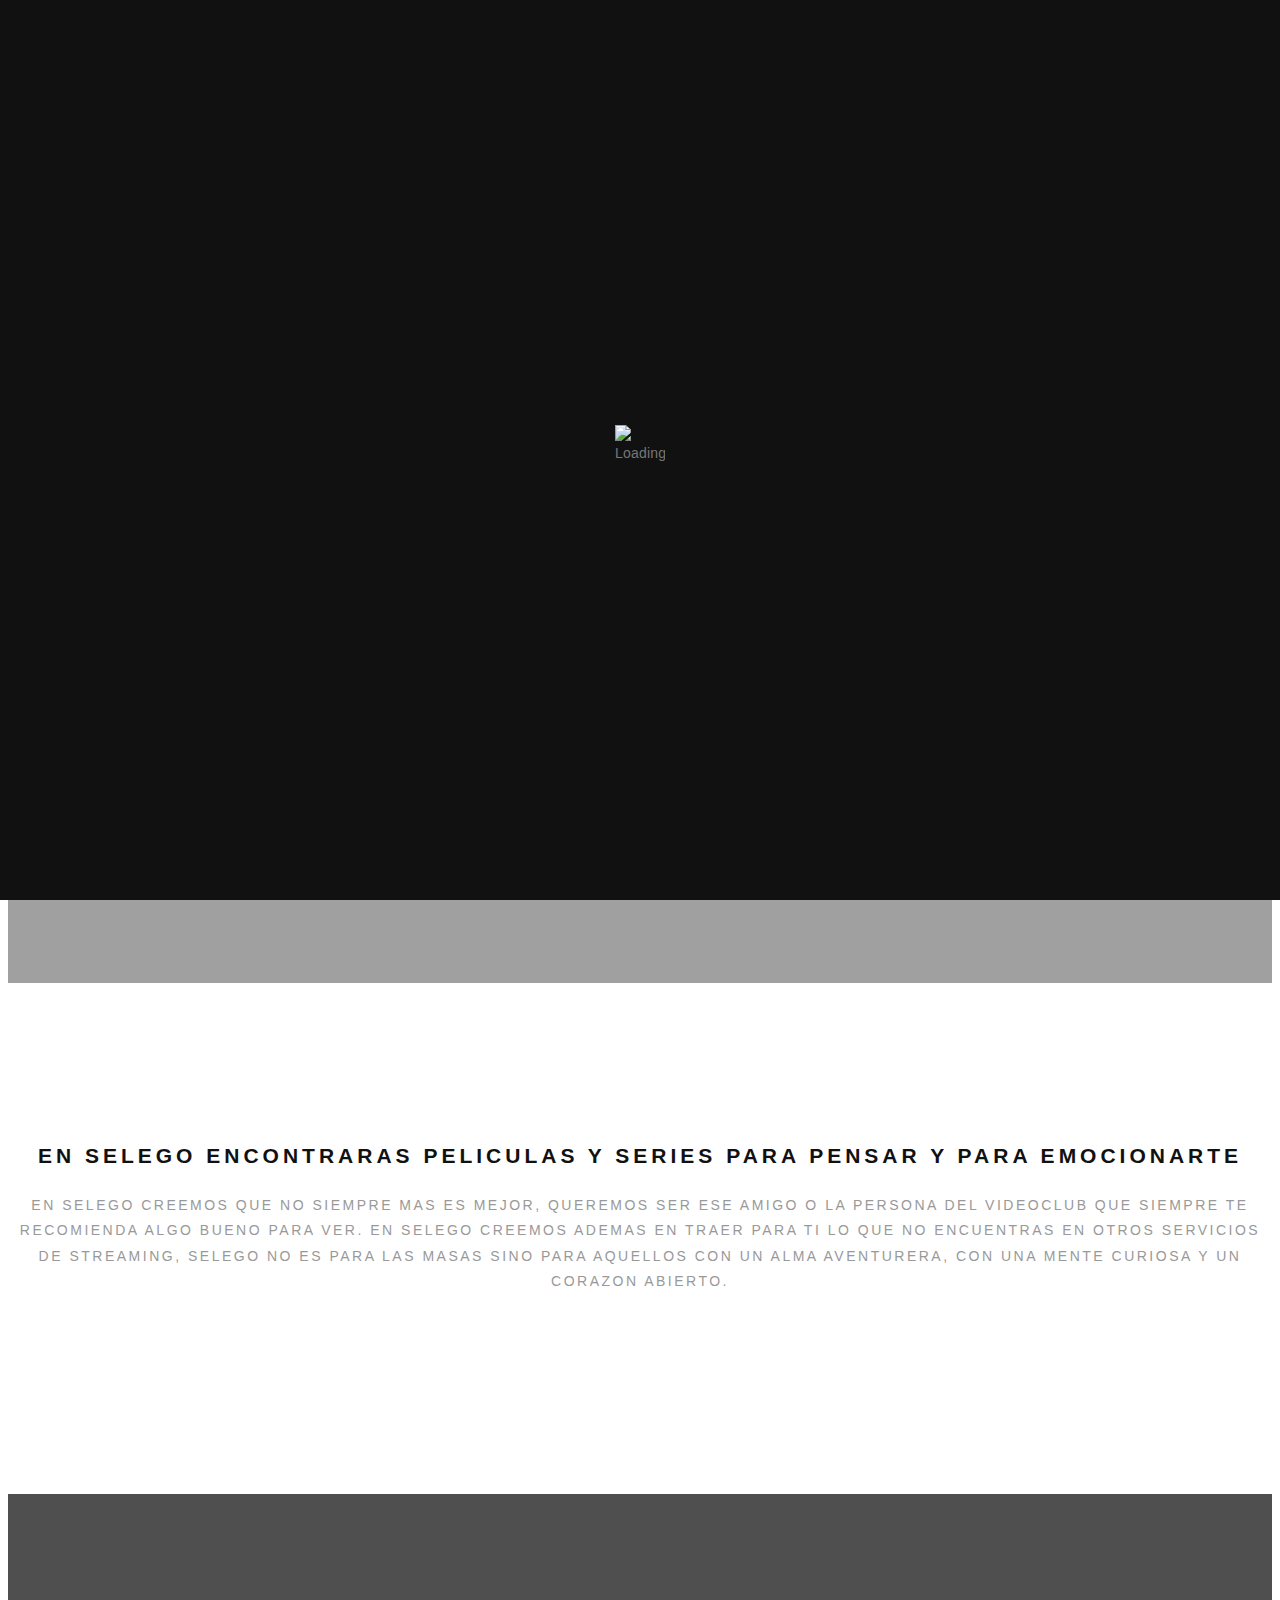
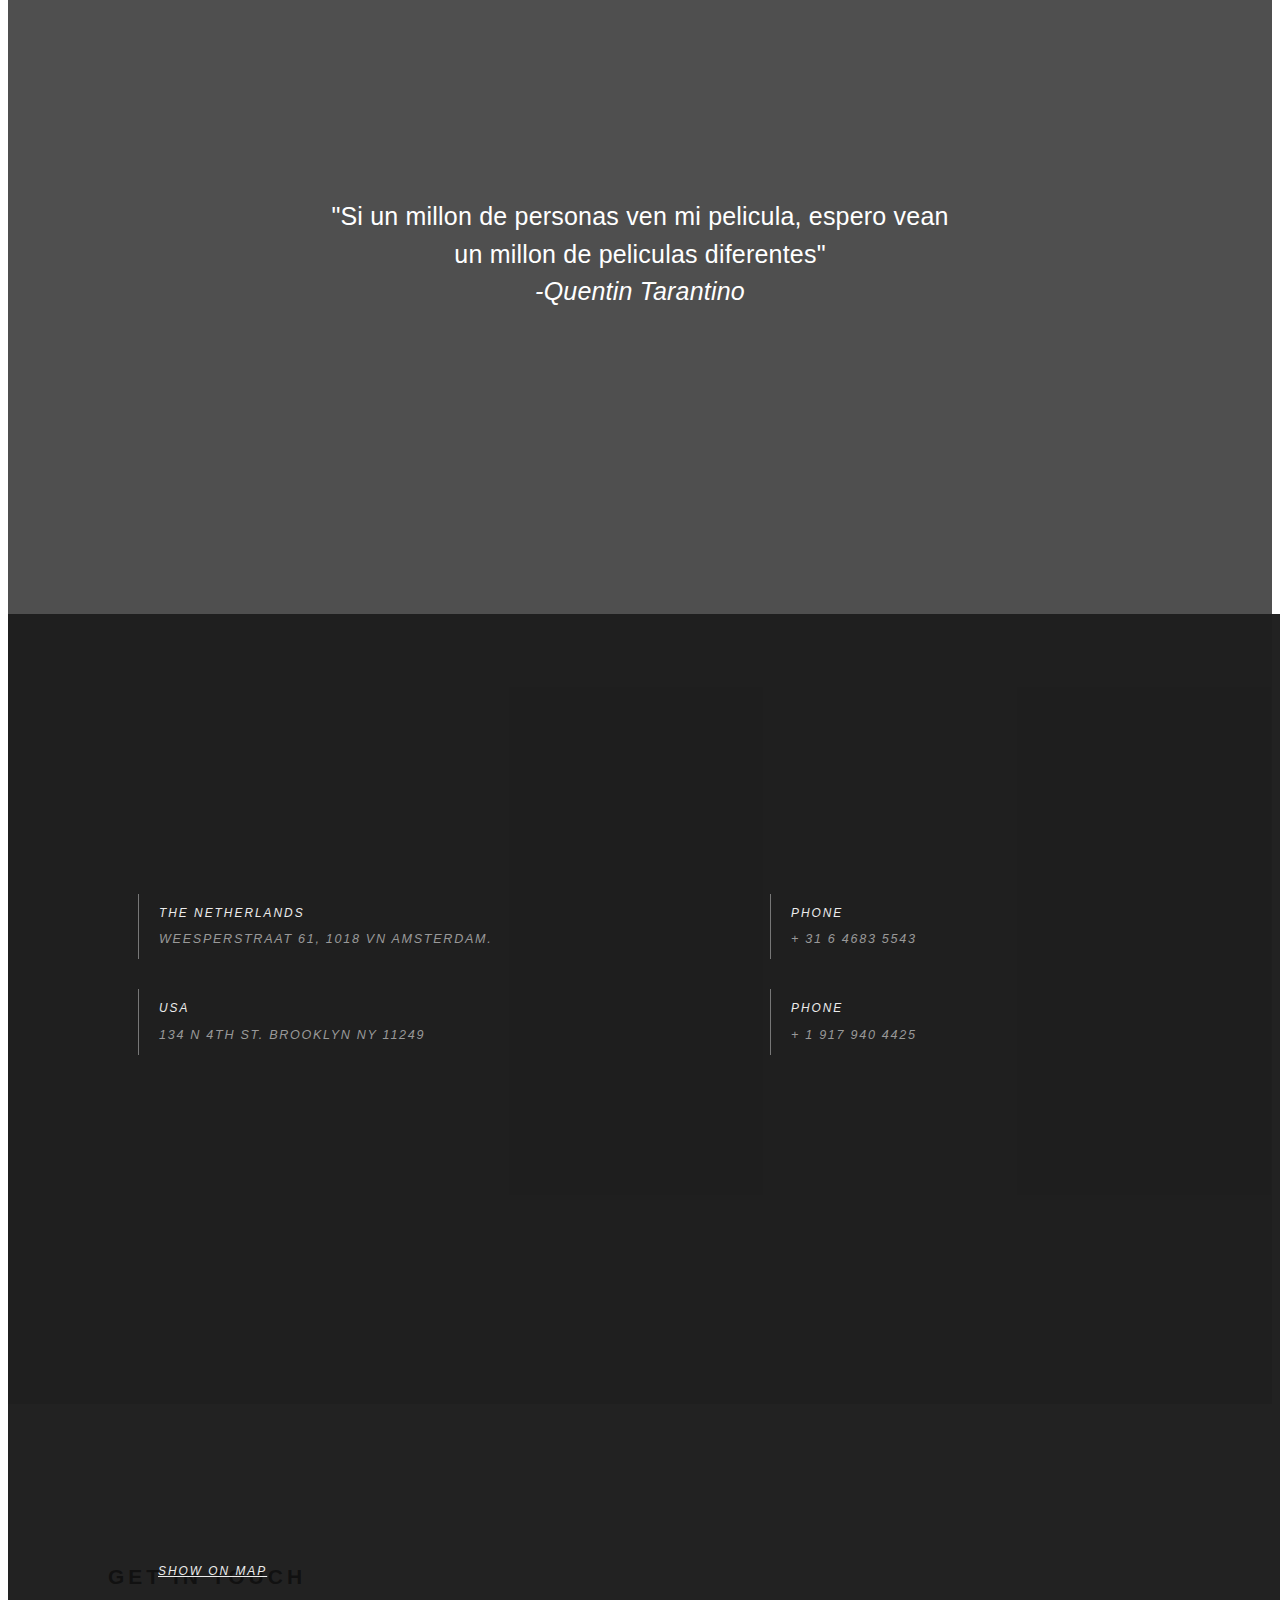
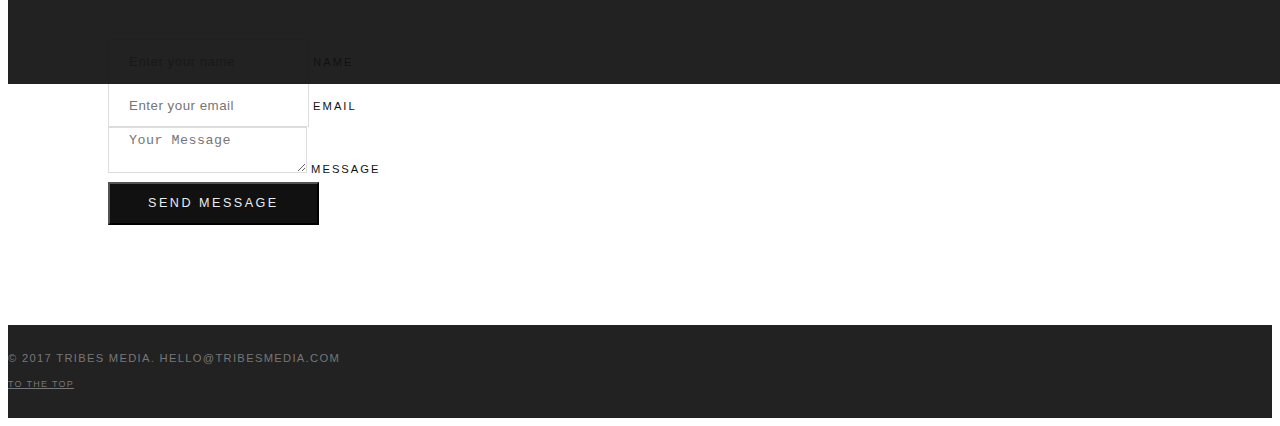
==== index.html @ c6e0fa97 "Update index.html" ====
<!doctype html>
<html class="no-js" lang="en">
    <head>
        <meta charset="utf-8">
        <meta http-equiv="X-UA-Compatible" content="IE=edge">
        <title>Selego</title>
        <meta name="description" content="">
	<meta name="viewport" content="width=device-width, initial-scale=1.0, maximum-scale=1.0, user-scalable=no" />
	
        
        <!-- Favicon -->
        <link rel="shortcut icon" href="favicon3.ico">
        <!-- Bootstrap -->
        <link rel="stylesheet" href="assets/styles/vendor/bootstrap.min.css">
        <!-- Fonts -->
        <link rel="stylesheet" href="assets/fonts/et-lineicons/css/style.css">
        <link rel="stylesheet" href="assets/fonts/linea-font/css/linea-font.css">
        <link rel="stylesheet" href="assets/fonts/fontawesome/css/font-awesome.min.css">
        <!-- Slider -->
        <link rel="stylesheet" href="assets/styles/vendor/slick.css">
        <!-- Lightbox -->
        <link rel="stylesheet" href="assets/styles/vendor/magnific-popup.css">
        <!-- Animate.css -->
        <link rel="stylesheet" href="assets/styles/vendor/animate.css">
        <!-- BG Video -->
        <link rel="stylesheet" href="assets/styles/vendor/jquery.mb.YTPlayer.min.css">


        <!-- Definity CSS -->
        <link rel="stylesheet" href="assets/styles/main.css">
        <link rel="stylesheet" href="assets/styles/responsive.css">

        <!-- JS -->
        <script src="assets/js/vendor/modernizr-2.8.3.min.js"></script>
    </head>
    <body id="page-top" data-spy="scroll" data-target=".navbar">
        
        <!--[if lt IE 8]>
            <p class="browserupgrade">You are using an <strong>outdated</strong> browser. Please <a href="http://browsehappy.com/">upgrade your browser</a> to improve your experience.</p>
        <![endif]-->


        <!-- ========== Preloader ========== -->

        <div class="preloader">
          <img src="assets/images/loader.svg" alt="Loading...">
        </div>



        <!-- ========== Navigation ========== -->

        <nav class="navbar navbar-default navbar-fixed-top mega navbar-trans navbar-fw">
          <div class="navbar-header page-scroll">
            <button type="button" class="navbar-toggle collapsed" data-toggle="collapse" data-target="#navbar" aria-expanded="false" aria-controls="navbar">
              <span class="sr-only">Toggle navigation</span>
              <span class="icon-bar"></span>
              <span class="icon-bar"></span>
              <span class="icon-bar"></span>
            </button>
            <!-- Logo -->
            <a class="navbar-brand" href="index.html"><img class="navbar-logo" src="assets/images/logo.png" alt="Selego"></a>
          </div>

            <!-- Navbar Links -->
            <div id="navbar" class="navbar-collapse collapse page-scroll navbar-right">
            <ul class="nav navbar-nav">
              <!--<li><a href="#home">Home<span class="sr-only"></span></a></li>
              <li><a href="#services">What we offer<span class="sr-only"></span></a></li>
              <li><a href="#about">Team<span class="sr-only"></span></a></li>
              <li><a href="#portfolio">Our Brands<span class="sr-only"></span></a></li>
              <li><a href="#testimonials">Advisors<span class="sr-only"></span></a></li>
              <li><a href="#contact">Contact<span class="sr-only"></span></a></li>
              <li><a href="index.html">All Demos<span class="sr-only"></span></a></li>-->
            </ul><!-- / .nav .navbar-nav -->              
            </div><!--/.navbar-collapse -->
            </nav><!-- / .navbar -->



        <!-- ========== Hero Cover ========== -->

	<div id="home" class="fs-video-hero">
		<!-- START Video Background -->
		<div id="fs-video-one-bg" class="player" data-property="{videoURL:'https://youtu.be/M8HMdIlC9QI',containment:'.fs-video-hero',autoPlay:true, mute:true, opacity:1}">
		</div>
		<!-- END Video Background -->
		<div class="bg-overlay">
 
			<!-- Hero Content <font style="font-size:0.5em !important"> -->
			<div class="hero-content-wrapper">
				<div class="hero-content">

					<h2 class="hero-lead wow fadeInLeft" data-wow-duration="1.5s">Demasiadas opciones para ver?<br>Selecionamos para ti lo mejor del cine y series</h1>
					<!--<h3 class="h-alt hero-subheading wow fadeIn" data-wow-duration="2s" data-wow-delay=".7s">Demasiadas opciones para ver?<br>Selecionamos para ti lo mejor del cine y series</h3>-->
					<!--<a href="#services" class="btn btn-light wow fadeIn" data-wow-duration="2s" data-wow-delay="1s">Learn More</a>-->

				</div>
			</div>

			<!-- Scroller -->
			<a href="#services" class="scroller">
			<span class="scroller-text">scroll down</span>
			<span class="linea-basic-magic-mouse"></span>
			</a>

		</div><!-- / .bg-overlay -->
	</div><!-- / .fs-video-hero -->

		
        

        <!-- ========== Services - Frame Icons ========== -->
        
        <section id="services" class="container section ft-centered">
            <header class="sec-heading">
            	<h2>En Selego encontraras peliculas y series para pensar y para emocionarte</h2>
            	<span class="subheading">En Selego creemos que no siempre mas es mejor, queremos ser ese amigo o la persona del videoclub que siempre te recomienda algo bueno para ver. En Selego creemos ademas en traer para ti lo que no encuentras en otros servicios de Streaming, Selego no es para las masas sino para aquellos con un alma aventurera, con una mente curiosa y un corazon abierto. </span>
            </header>
            
            
        </section><!-- / .ft-frames -->


        <!-- ========== Cricle Counters - Parallax ========== -->
        
        <div class="row">
            <div class="hero__wrapper hero__wrapper--section-2" style="background: url(assets/images/am16.jpg) 50% no-repeat;!important">
            	<div class="hero__overlay hero__overlay--dark"></div>
                <div class="hero__standfirst">
                   "Si un millon de personas ven mi pelicula, espero vean un millon de peliculas diferentes"
                <div class="hero__standfirst--citation">-Quentin Tarantino</div>
                </div>
            </div>
        </div>
		
        

        <!-- ========== Footer Contact ========== -->
        
        <footer id="contact" class="footer-contact">
        	<div class="container-fluid">
        		
                <div class="row">
        
                    <!-- Map and address -->
                    <div class="col-lg-6 no-gap contact-info">
        
                        <!-- Show Info Button -->
                        <a href="#" class="show-info-link"><i class="fa fa-info"></i>Show info</a>
        
        				<div id="map-canvas" class="footer-map"></div>
        
        				<address class="contact-info-wrapper">
							<ul>
								<!-- Address -->
									<li class="contact-group">
									<span class="adr-heading">The Netherlands</span>
									<span class="adr-info">Weesperstraat 61, 1018 VN Amsterdam.</span>
								</li>
								<!-- Email -->
								<li class="contact-group">
									<span class="adr-heading">USA</span>
									<span class="adr-info">134 N 4th St. Brooklyn NY 11249</span>
								</li>
								</ul>

								<ul>
								<li class="contact-group">
									<span class="adr-heading">Phone</span>
									<span class="adr-info">                 + 31 6 4683 5543</span>
								</li>
								<!-- Mobile -->
								<li class="contact-group">
									<span class="adr-heading">Phone</span>
									<span class="adr-info">                   + 1 917 940 4425</span>
								</li>
							</ul>                  
                  
                  			<a href="#" class="show-map"><span class="linea-basic-geolocalize-05"></span>show on map</a>
                		</address>

              </div><!-- / .col-lg-6 -->


              <!-- Contact Form -->
              <div class="col-lg-6 no-gap section contact-form">
              	<header class="sec-heading">
                	<h2>Get in Touch</h2>
                	<span class="subheading"><!--Aqui si queremos poner algo--></span>
                </header>

                <form action="assets/contact-form/contact-form.php" method="POST" class="form-ajax wow fadeInUp" data-wow-duration="1s" data-wow-delay=".1s">

                	<!-- Name -->
                  	<div class="form-group">
                    	<input type="text" name="name" id="name-contact-1" class="form-control validate-locally" placeholder="Enter your name">
                    	<label for="name-contact-1">Name</label>
                    	<span class="pull-right alert-error"></span>
                  	</div>

                  	<!-- Email -->
                  	<div class="form-group">
                    	<input type="email" name="email" id="email-contact-1" class="form-control validate-locally" placeholder="Enter your email">
                    	<label for="email-contact-1">Email</label>
                    	<span class="pull-right alert-error"></span>
                  	</div>

                  	<!-- Message -->
                  	<div class="form-group">
                    	<textarea class="form-control" name="message" id="message-contact-1" rows="5" placeholder="Your Message"></textarea>
                    	<label for="message-contact-1">Message</label>
                  	</div>
                  	<input type="submit" class="btn pull-right" value="Send Message">

                  	<!-- Ajax Message -->
                  	<div class="ajax-message col-md-12 no-gap"></div>

                </form>
              </div><!-- / .col-lg-6 -->

            </div><!-- / .row -->
          </div><!-- / .container-fluid -->


          <!-- Social Links 
          <div class="dark-bg">
            <div class="container footer-social-links">
              <div class="row">
                
                <ul>
                  <li><a href="#">facebook</a></li>
                  <li><a href="#">Twitter</a></li>
                  <li><a href="#">Dribbble</a></li>
                  <li><a href="#">Behance</a></li>
                </ul>
              </div>
            </div>
          </div> / .dark-bg -->


          <!-- Copyright -->
          <div class="copyright">
            <div class="container">
              <div class="row">
                
                <div class="col-md-6">
                  <small>&copy; 2017 Tribes Media. Hello@tribesmedia.com<!--Made by <a class="no-style-link" href="http://themeforest.net/user/octarinethemes" target="_blank">OctarineThemes</a></small>-->
                </div>

                <div class="col-md-6">
                  <small><a href="#page-top" class="pull-right to-the-top">To the top<i class="fa fa-angle-up"></i></a></small>
                </div>

              </div><!-- / .row -->
            </div><!-- / .container -->
          </div><!-- / .copyright -->
        </footer><!-- / .footer-contact -->

    

        <!-- ========== Scripts ========== -->

        <script src="assets/js/vendor/jquery-2.1.4.min.js"></script>
        <script src="assets/js/vendor/google-fonts.js"></script>
        <script src="assets/js/vendor/jquery.easing.js"></script>
        <script src="assets/js/vendor/jquery.waypoints.min.js"></script>
        <script src="assets/js/vendor/bootstrap.min.js"></script>
        <script src="assets/js/vendor/bootstrap-hover-dropdown.min.js"></script>
        <script src="assets/js/vendor/smoothscroll.js"></script>
        <script src="assets/js/vendor/jquery.localScroll.min.js"></script>
        <script src="assets/js/vendor/jquery.scrollTo.min.js"></script>
        <script src="assets/js/vendor/jquery.stellar.min.js"></script>
        <script src="assets/js/vendor/jquery.parallax.js"></script>
        <script src="assets/js/vendor/slick.min.js"></script>
        <script src="assets/js/vendor/jquery.easypiechart.min.js"></script>
        <script src="assets/js/vendor/countup.min.js"></script>
        <script src="assets/js/vendor/isotope.min.js"></script>
        <script src="assets/js/vendor/jquery.magnific-popup.min.js"></script>
        <script src="assets/js/vendor/wow.min.js"></script>
        <script src="assets/js/vendor/jquery.mb.YTPlayer.min.js"></script>
        <script src="assets/js/vendor/jquery.ajaxchimp.js"></script>

        <!-- Google Maps -->
        <script src="assets/js/gmap.js"></script>
        <script type="text/javascript" src="https://maps.googleapis.com/maps/api/js?key=AIzaSyDOcd7o0W0r846FC_GoHSK56xeAvP8fV4s"></script>

        <!-- Definity JS -->
        <script src="assets/js/main.js"></script>
    </body>
</html>
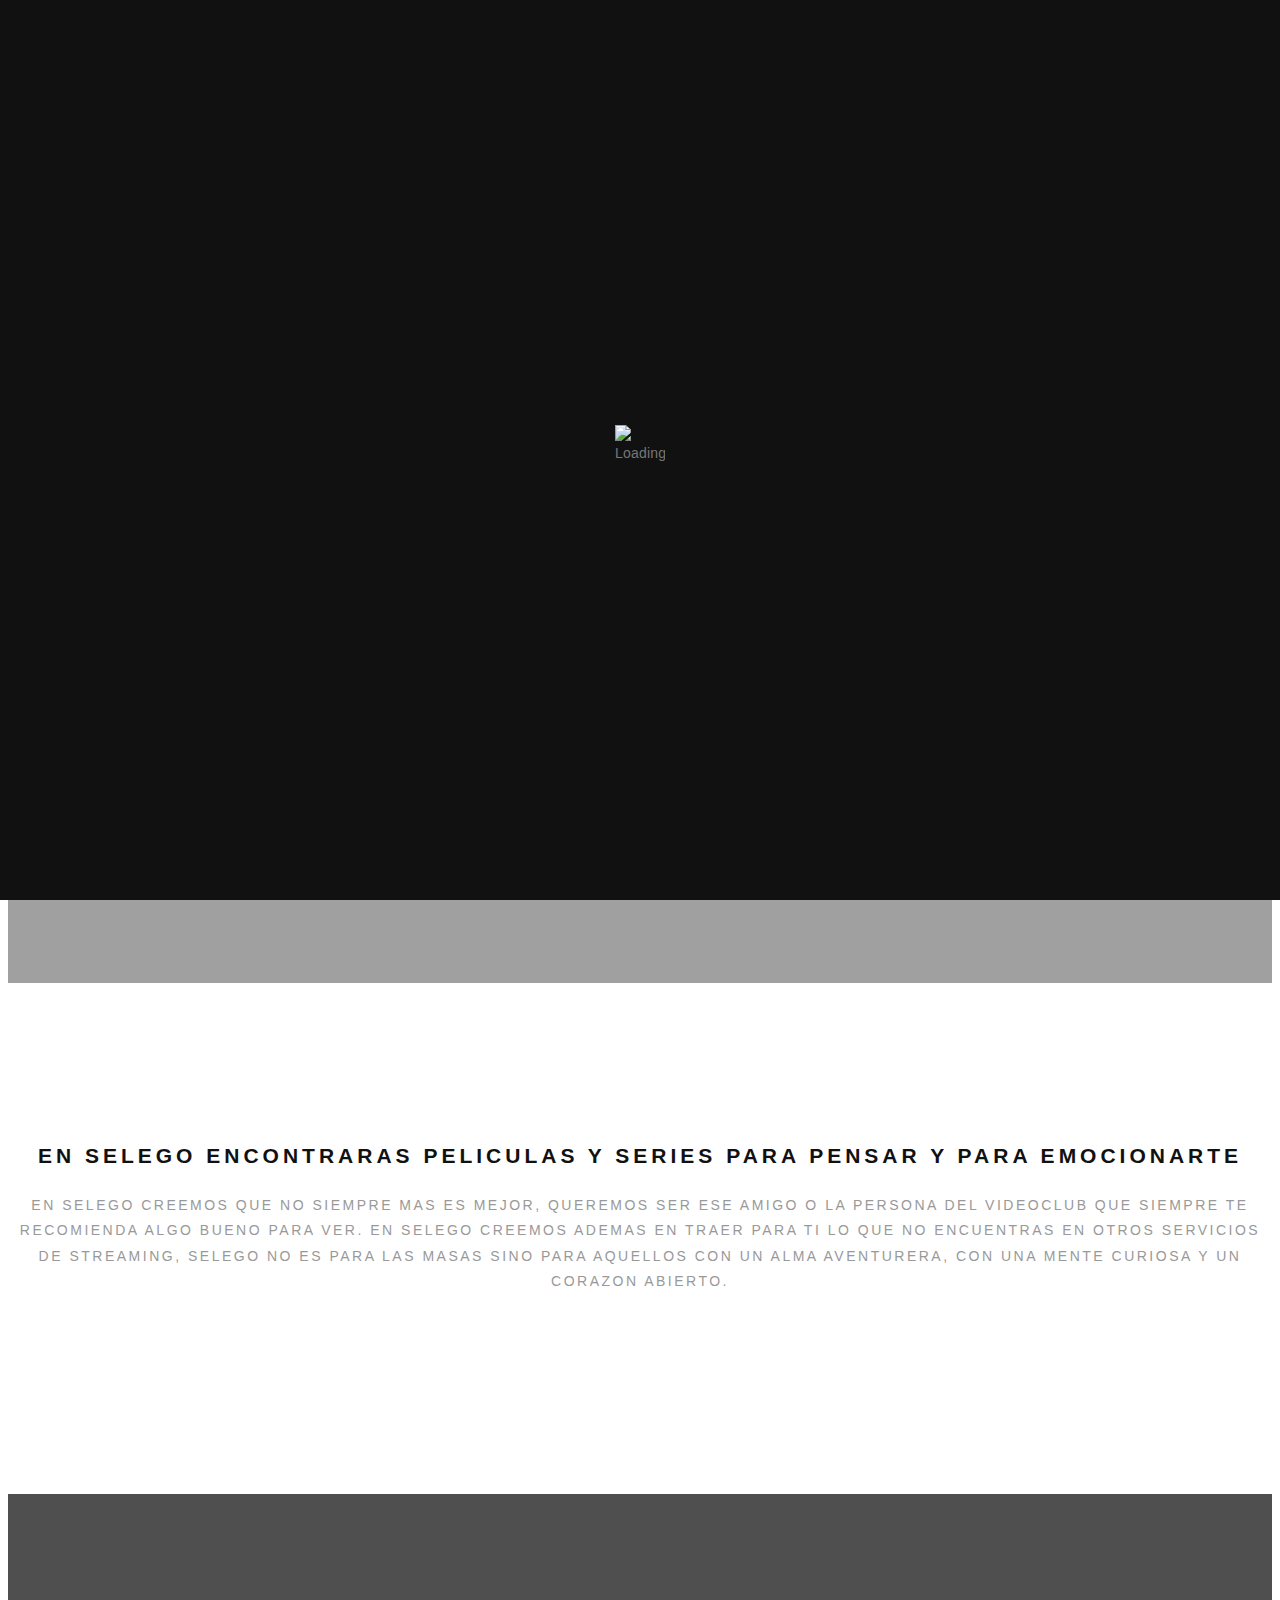
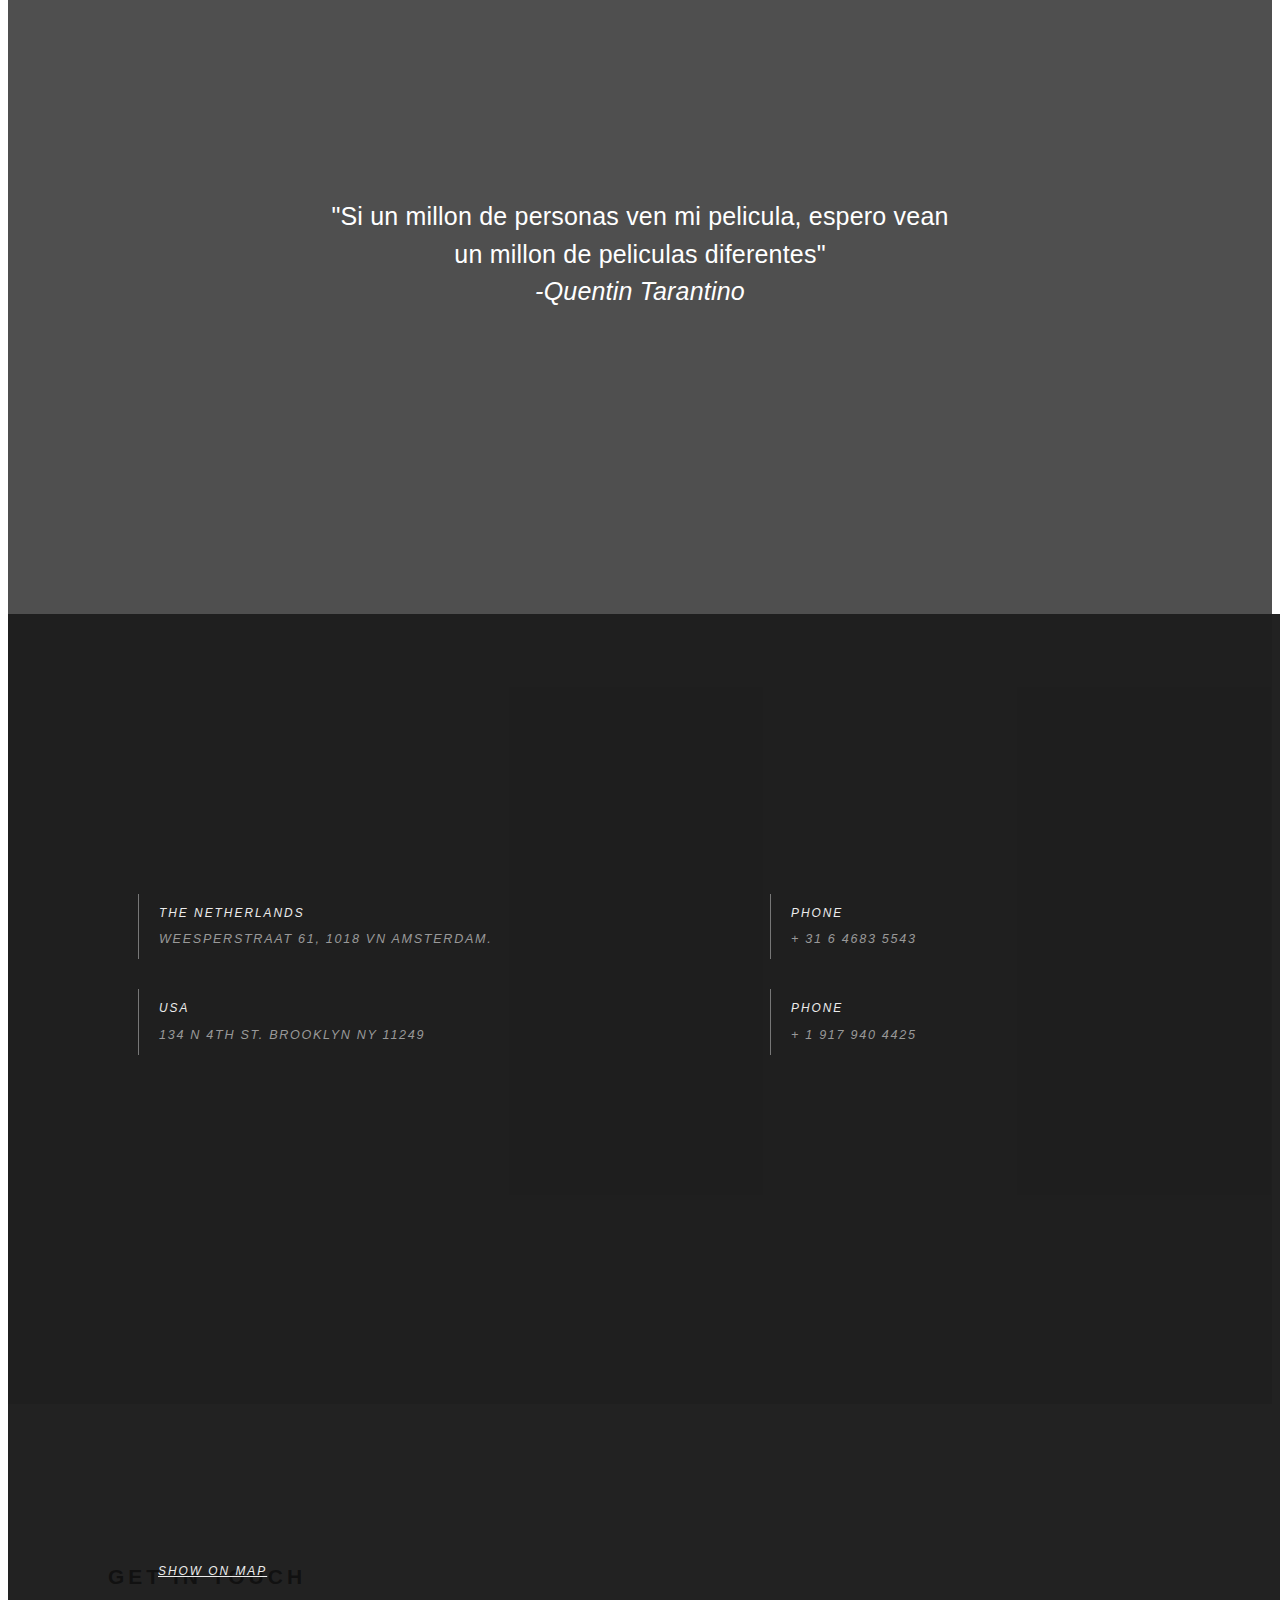
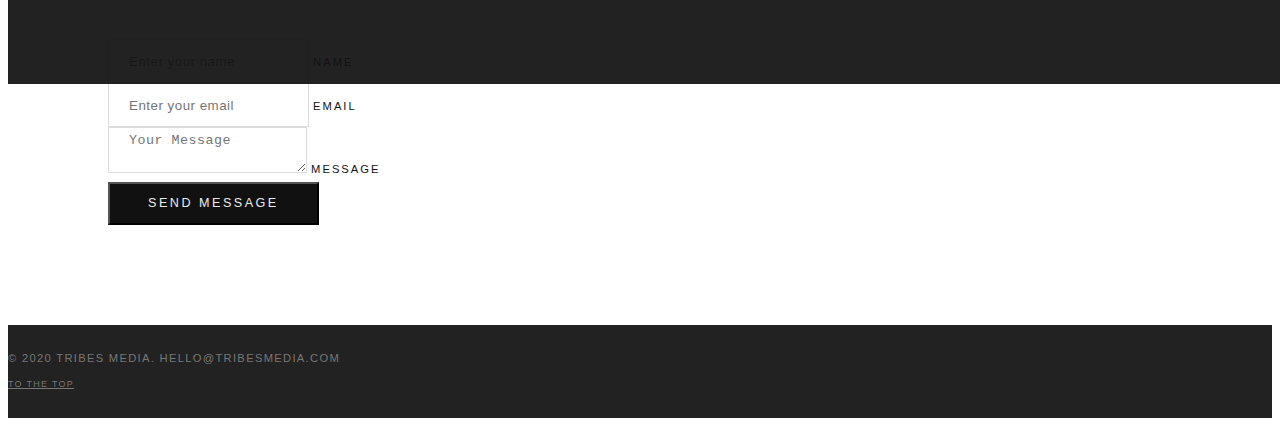
==== commit fc21288a: "Update index.html" ====
--- a/index.html
+++ b/index.html
@@ -91,8 +91,8 @@
 			<div class="hero-content-wrapper">
 				<div class="hero-content">
 
-					<h2 class="hero-lead wow fadeInLeft" data-wow-duration="1.5s">Demasiadas opciones para ver?<br>Selecionamos para ti lo mejor del cine y series</h1>
-					<!--<h3 class="h-alt hero-subheading wow fadeIn" data-wow-duration="2s" data-wow-delay=".7s">Demasiadas opciones para ver?<br>Selecionamos para ti lo mejor del cine y series</h3>-->
+					<h2 class="hero-lead wow fadeInLeft" data-wow-duration="1.5s">Demasiadas opciones para ver?</h2>
+					<h3 class="h-alt hero-subheading wow fadeIn" data-wow-duration="2s" data-wow-delay=".7s">Selecionamos para ti lo mejor del cine y series</h3>
 					<!--<a href="#services" class="btn btn-light wow fadeIn" data-wow-duration="2s" data-wow-delay="1s">Learn More</a>-->
 
 				</div>
@@ -125,7 +125,7 @@
         <!-- ========== Cricle Counters - Parallax ========== -->
         
         <div class="row">
-            <div class="hero__wrapper hero__wrapper--section-2" style="background: url(assets/images/am16.jpg) 50% no-repeat;!important">
+            <div class="hero__wrapper hero__wrapper--section-2" style="background: url(assets/images/fon1.png) 50% no-repeat;!important">
             	<div class="hero__overlay hero__overlay--dark"></div>
                 <div class="hero__standfirst">
                    "Si un millon de personas ven mi pelicula, espero vean un millon de peliculas diferentes"
@@ -245,7 +245,7 @@
               <div class="row">
                 
                 <div class="col-md-6">
-                  <small>&copy; 2017 Tribes Media. Hello@tribesmedia.com<!--Made by <a class="no-style-link" href="http://themeforest.net/user/octarinethemes" target="_blank">OctarineThemes</a></small>-->
+                  <small>&copy; 2020 Tribes Media. Hello@tribesmedia.com<!--Made by <a class="no-style-link" href="http://themeforest.net/user/octarinethemes" target="_blank">OctarineThemes</a></small>-->
                 </div>
 
                 <div class="col-md-6">
--- a/assets/styles/main.css
+++ b/assets/styles/main.css
@@ -2980,7 +2980,7 @@
 }
 
 .navbar-trans .navbar-logo {
-  content: url(../images/logo-light2.png);
+  content: url(../images/logo-light.png);
 }
 
 .navbar-trans .navbar-logo-dark {
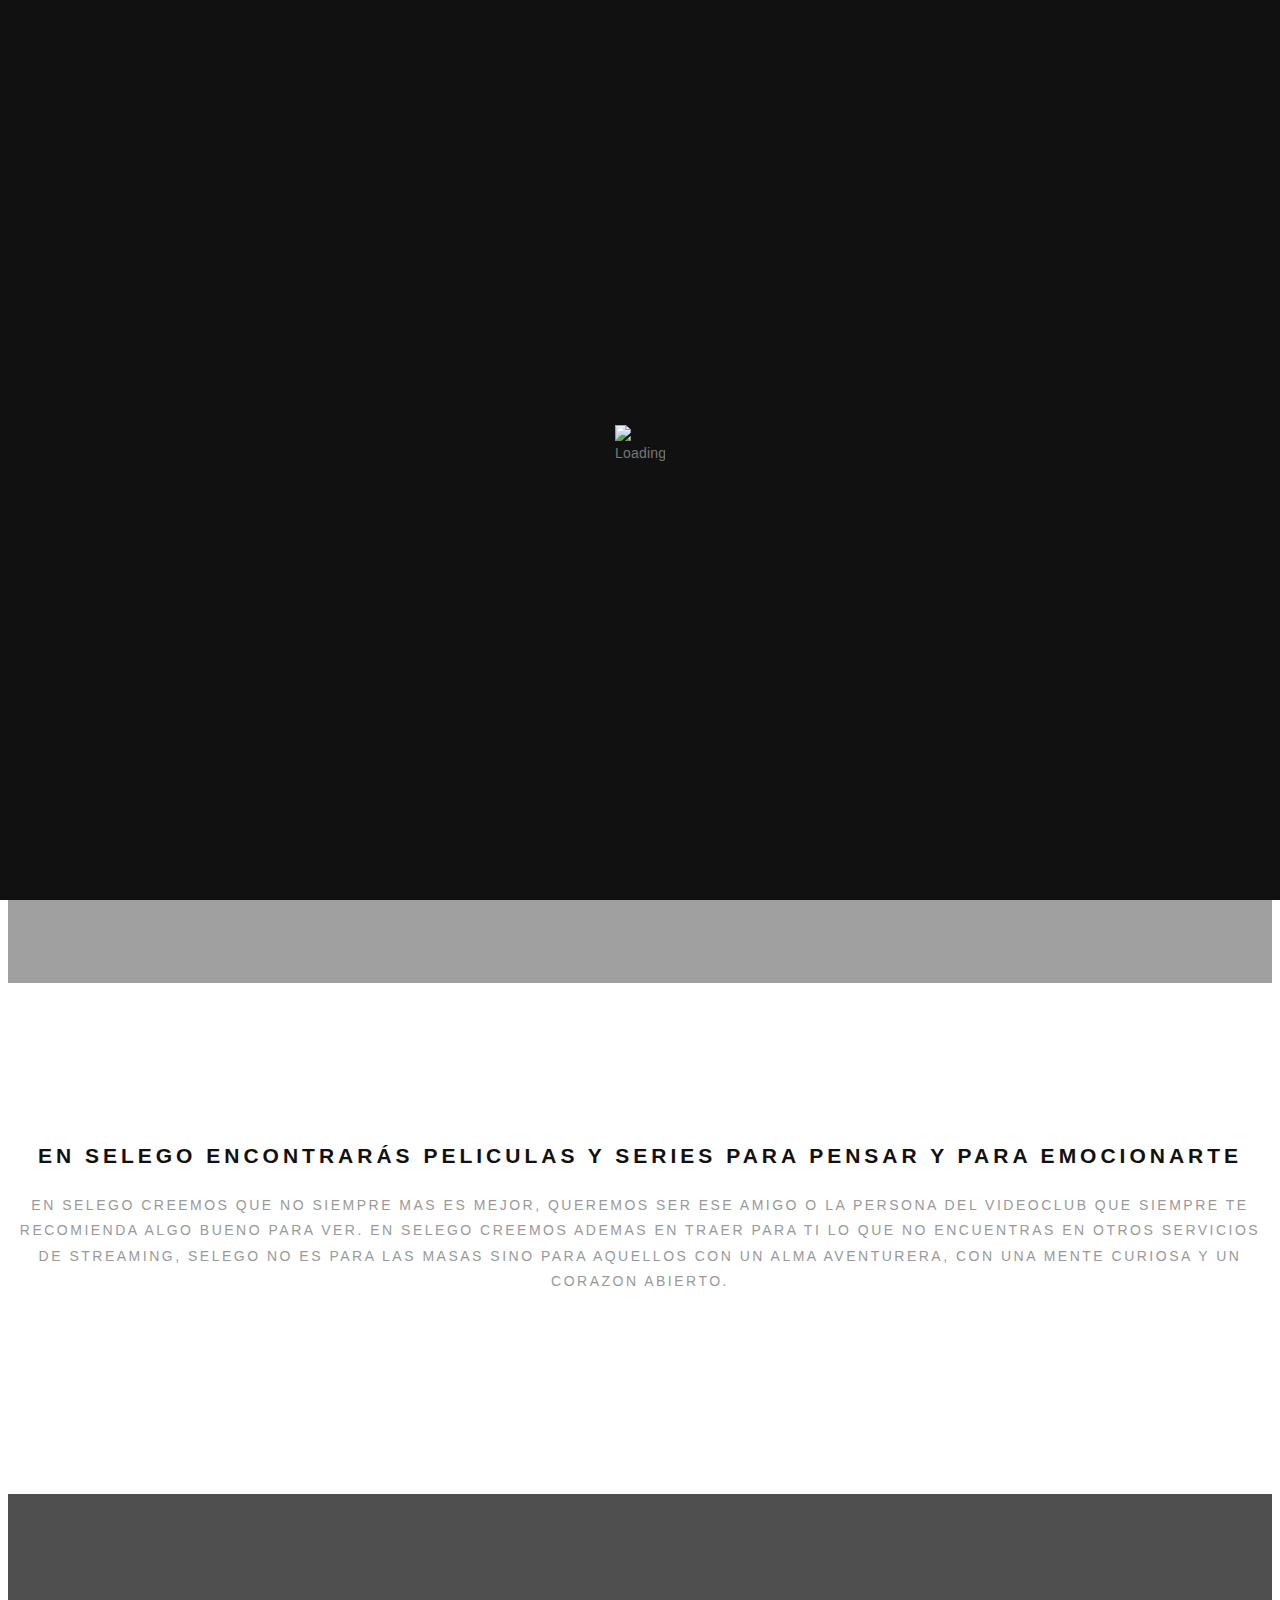
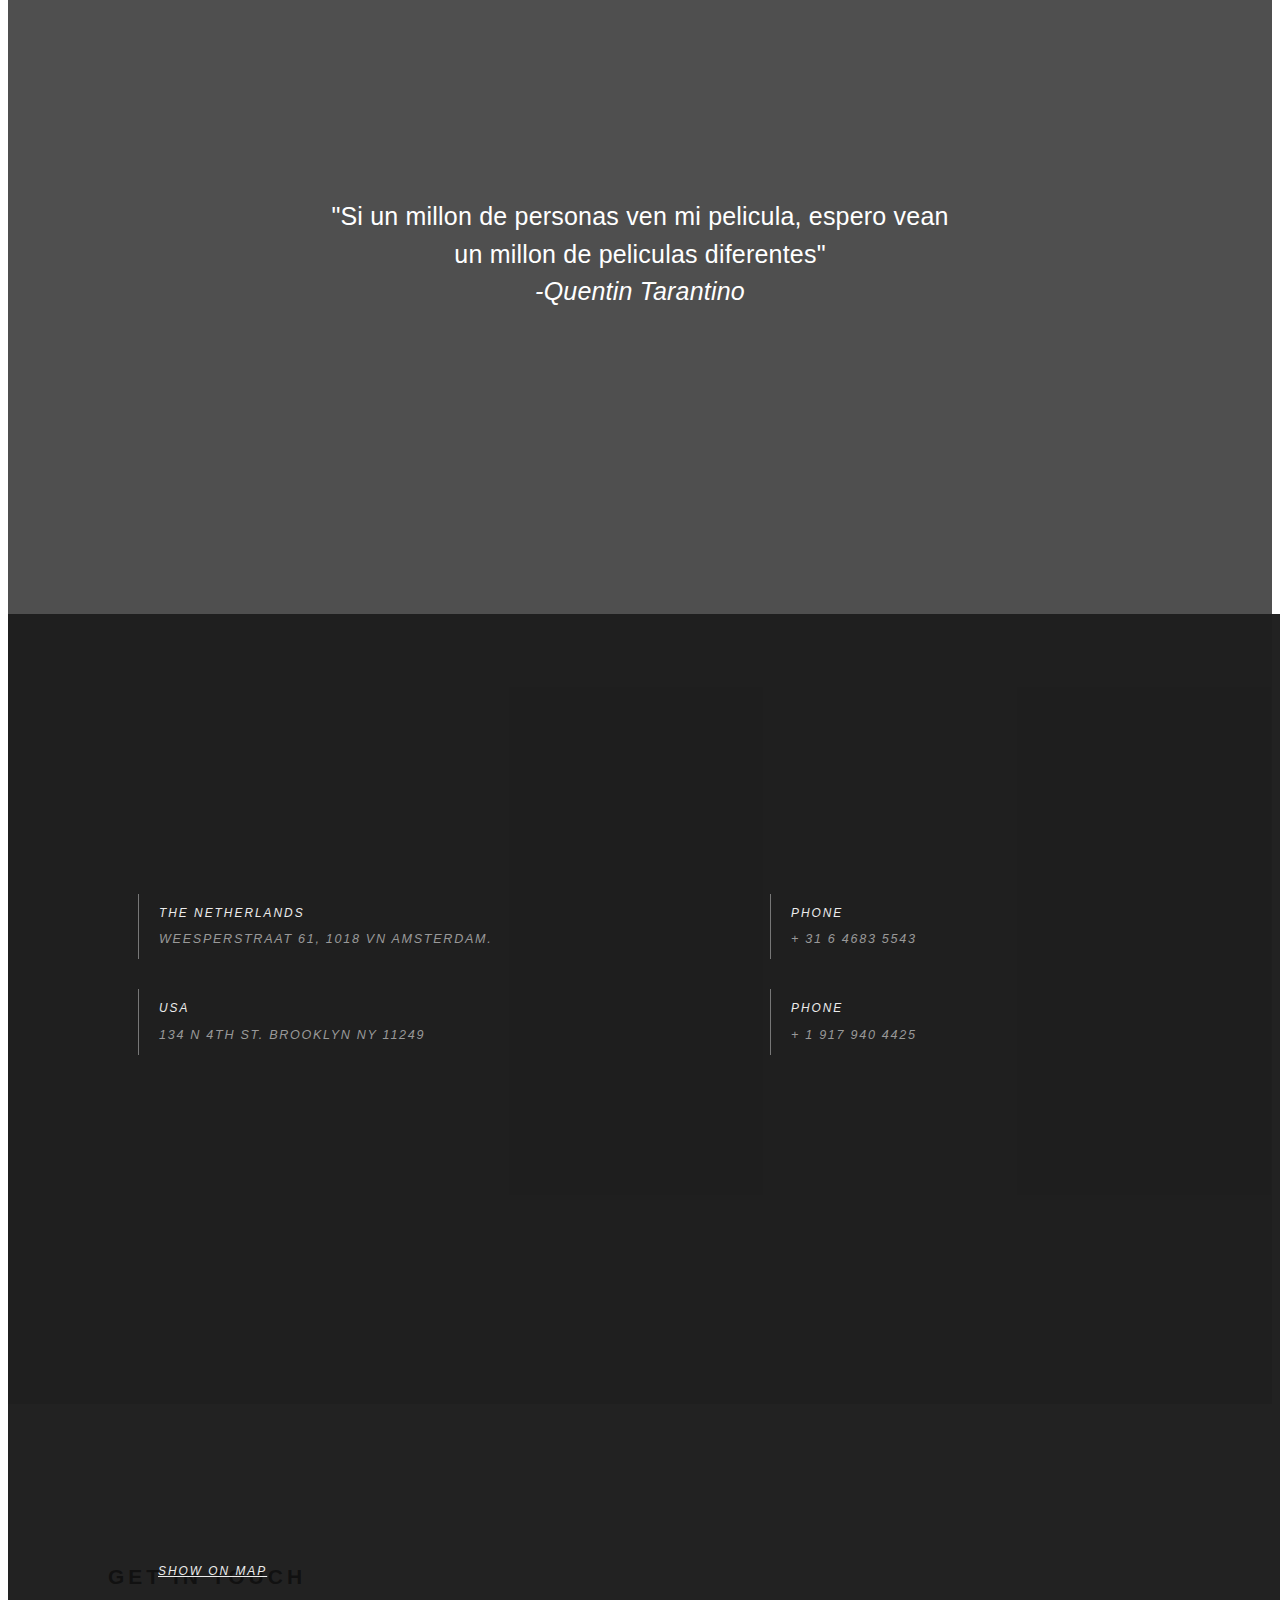
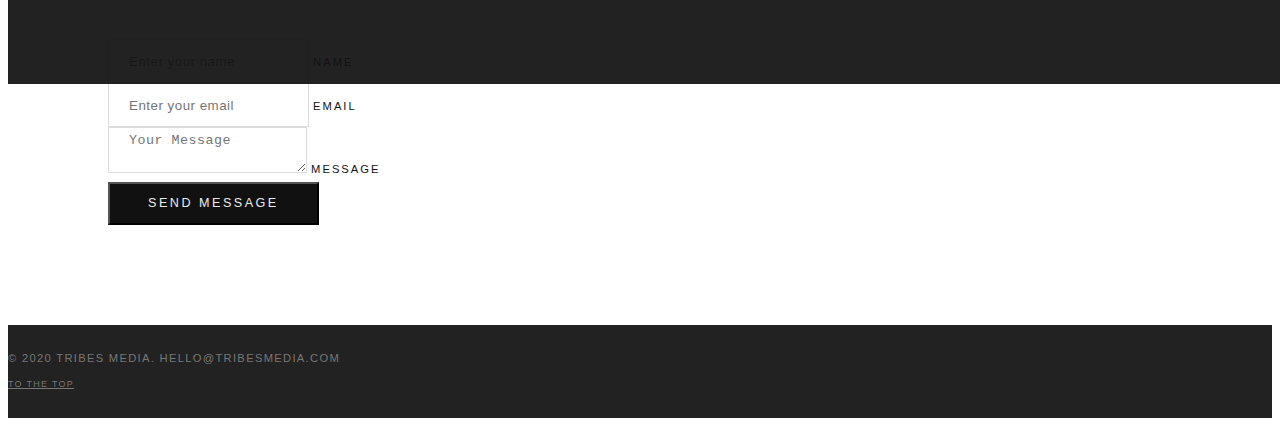
==== commit 44adbe1d: "Update index.html" ====
--- a/index.html
+++ b/index.html
@@ -114,7 +114,7 @@
         
         <section id="services" class="container section ft-centered">
             <header class="sec-heading">
-            	<h2>En Selego encontraras peliculas y series para pensar y para emocionarte</h2>
+            	<h2>En Selego encontrarás peliculas y series para pensar y para emocionarte</h2>
             	<span class="subheading">En Selego creemos que no siempre mas es mejor, queremos ser ese amigo o la persona del videoclub que siempre te recomienda algo bueno para ver. En Selego creemos ademas en traer para ti lo que no encuentras en otros servicios de Streaming, Selego no es para las masas sino para aquellos con un alma aventurera, con una mente curiosa y un corazon abierto. </span>
             </header>
             
